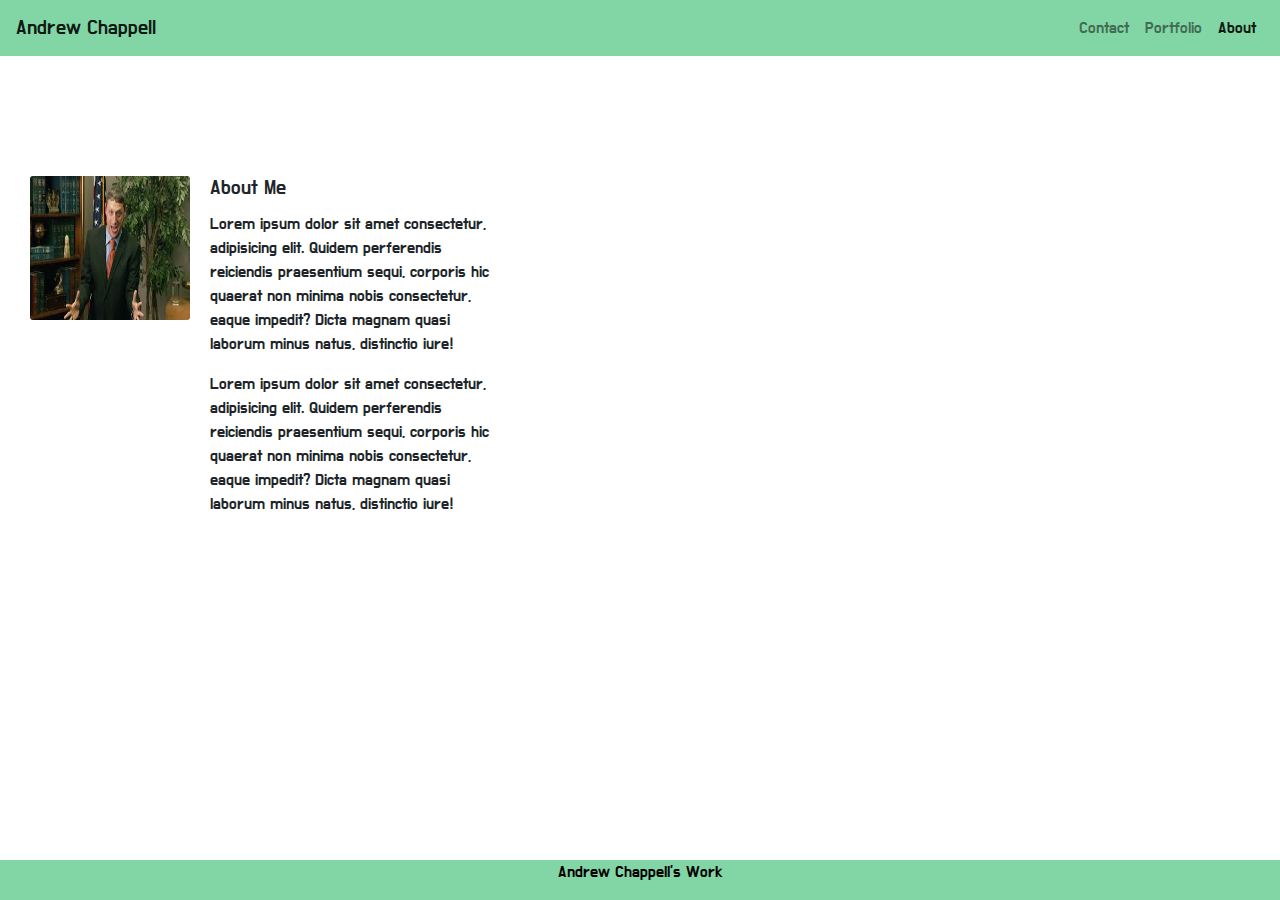
==== index.html @ 9da7b96d "Formatted html." ====
<!DOCTYPE html>
<html lang="en">

<head>
  <meta charset="UTF-8">
  <meta name="viewport" content="width=device-width, initial-scale=1.0">
  <meta http-equiv="X-UA-Compatible" content="ie=edge">
  <meta name="Description" content="Enter your description here" />
  <link rel="stylesheet" href="https://cdnjs.cloudflare.com/ajax/libs/twitter-bootstrap/4.5.2/css/bootstrap.min.css">
  <link rel="stylesheet" href="https://cdnjs.cloudflare.com/ajax/libs/font-awesome/5.15.0/css/all.min.css">
  <link rel="stylesheet" href="style.css">
  <link rel="preconnect" href="https://fonts.gstatic.com">
  <link href="https://fonts.googleapis.com/css2?family=Do+Hyeon&display=swap" rel="stylesheet">
  <title>Andrew Chappell About Me</title>
</head>

<body>
  <!--Navbar bootstrap setup-->
  <nav class="navbar navbar-expand-lg navbar-light">
    <!--Link to bring back to About Me-->
    <a class="navbar-brand" href="index.html">Andrew Chappell</a>
    <button class="navbar-toggler" type="button" data-toggle="collapse" data-target="#navbarNavAltMarkup"
      aria-controls="navbarNavAltMarkup" aria-expanded="false" aria-label="Toggle navigation">
      <span class="navbar-toggler-icon"></span>
    </button>
    <div class="collapse navbar-collapse justify-content-end" id="navbarNavAltMarkup">
      <div class="navbar-nav">
        <!--Links to navigate the webpage-->
        <a class="nav-link" href="contact.html">Contact</a>
        <a class="nav-link" href="portfolio.html">Portfolio</a>
        <a class="nav-link active" href="#">About <span class="sr-only">(current)</span></a>
      </div>
    </div>
  </nav>
  <!--This is the Card that contains the About Me-->
  <!--Problem with the Card currently is that the actual border of the card is messed up and I cannot get the text to wrap below the image-->
  <div class="card mb-3" style="max-width: 540px;">
    <div class="row no-gutters">
      <div class="col-md-4 img-custom">
        <!--Image for About Me-->
        <img
          src="[data-uri]"
          class="card-img" alt="I Think You Should Leave">
      </div>

      <div class="col-md-8">
        <div class="card-body">
          <!--Content for About Me-->
          <h5 class="card-title">About Me</h5>
          <p class="card-text">Lorem ipsum dolor sit amet consectetur, adipisicing elit. Quidem perferendis reiciendis
            praesentium sequi, corporis hic quaerat non minima nobis consectetur, eaque impedit? Dicta magnam quasi
            laborum minus natus, distinctio iure!</p>
          <p class="card-text">Lorem ipsum dolor sit amet consectetur, adipisicing elit. Quidem perferendis reiciendis
            praesentium sequi, corporis hic quaerat non minima nobis consectetur, eaque impedit? Dicta magnam quasi
            laborum minus natus, distinctio iure!</p>
        </div>
      </div>
    </div>
  </div>

  <script src="https://cdnjs.cloudflare.com/ajax/libs/jquery/3.5.1/jquery.slim.min.js"></script>
  <script src="https://cdnjs.cloudflare.com/ajax/libs/popper.js/1.16.1/umd/popper.min.js"></script>
  <script src="https://cdnjs.cloudflare.com/ajax/libs/twitter-bootstrap/4.5.2/js/bootstrap.min.js"></script>

</body>
<!--Sticky Footer-->
<div class="footer">
  <p>Andrew Chappell's Work</p>
</div>


</html>
---- style.css ----
/* Background color for the navbar */
nav {
    background-color: rgb(130, 214, 165);
    font-family: "Do Hyeon", sans-serif;
}

/* Added new font */
body {
    font-family: "Do Hyeon", sans-serif;
}

/* Positioning for the main content box */
.no-gutters {
    padding-left: 30px;
    padding-top: 100px;
    padding-right: 30px;
}

/* Adjustment to position image correctly */
.card-img {
    height: 40%;
}

/* Override for the border that came with the boostrap on the card */
.card {
    border: 0px;
}

/* Positioning for the main content box */
.card-custom {
    padding-left: 30px;
    padding-top: 100px;
}

.img-custom {
    padding-top: 20px;
}

/* Increasing the size of the button */
.btn {
    line-height: 2;
}

/* Positioning for the main content box */
  .portfolio-custom {
      padding-left: 15px;
      padding-top: 100px;
      line-height: 0.5;
  }

  .container {
      margin-left: 0;
      padding-left: 15px;
  }

/* Override the font size that came with the bootstrap */
  h1 {
      font-size: 1.3rem;
  }

/* Adding a break in between images, vertically */
  .portfolio-images {
      margin-bottom: 10px;
  }

/* Adding a line separater between the header and the images */
  .portfolio-title {
      border-bottom: 10px solid rgb(130, 214, 165);
  }
  
  /* Creating the sticky footer */
.footer {
    position: fixed;
    left: 0;
    bottom: 0;
    width: 100%;
    background-color: rgb(130, 214, 165);
    color: black;
    text-align: center;
    font-family: "Do Hyeon", sans-serif;
  }
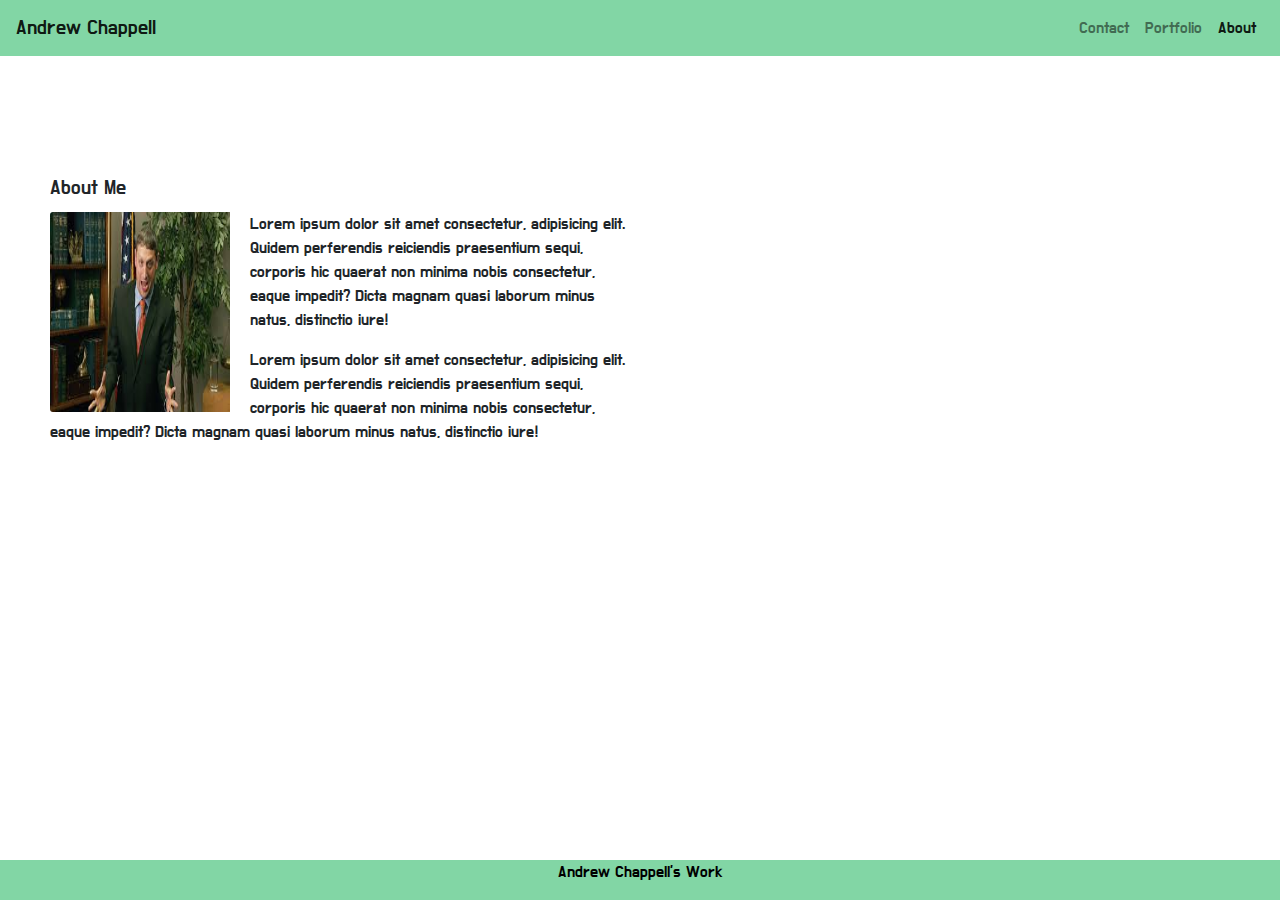
==== commit bc120eb1: "Adjusted image size and moved inside content paragraph." ====
--- a/index.html
+++ b/index.html
@@ -33,21 +33,15 @@
     </div>
   </nav>
   <!--This is the Card that contains the About Me-->
-  <!--Problem with the Card currently is that the actual border of the card is messed up and I cannot get the text to wrap below the image-->
-  <div class="card mb-3" style="max-width: 540px;">
+  <div class="card mb-3" style="max-width: 1000px;">
     <div class="row no-gutters">
-      <div class="col-md-4 img-custom">
-        <!--Image for About Me-->
-        <img
-          src="[data-uri]"
-          class="card-img" alt="I Think You Should Leave">
-      </div>
-
       <div class="col-md-8">
         <div class="card-body">
           <!--Content for About Me-->
           <h5 class="card-title">About Me</h5>
-          <p class="card-text">Lorem ipsum dolor sit amet consectetur, adipisicing elit. Quidem perferendis reiciendis
+          <p class="card-text"><img
+            src="[data-uri]"
+            class="card-img" alt="I Think You Should Leave">Lorem ipsum dolor sit amet consectetur, adipisicing elit. Quidem perferendis reiciendis
             praesentium sequi, corporis hic quaerat non minima nobis consectetur, eaque impedit? Dicta magnam quasi
             laborum minus natus, distinctio iure!</p>
           <p class="card-text">Lorem ipsum dolor sit amet consectetur, adipisicing elit. Quidem perferendis reiciendis
--- a/style.css
+++ b/style.css
@@ -18,7 +18,11 @@
 
 /* Adjustment to position image correctly */
 .card-img {
-    height: 40%;
+    height: 200px;
+    width: 200px;
+    float: left;
+    padding-right: 20px;
+
 }
 
 /* Override for the border that came with the boostrap on the card */
@@ -67,7 +71,7 @@
   .portfolio-title {
       border-bottom: 10px solid rgb(130, 214, 165);
   }
-  
+
   /* Creating the sticky footer */
 .footer {
     position: fixed;
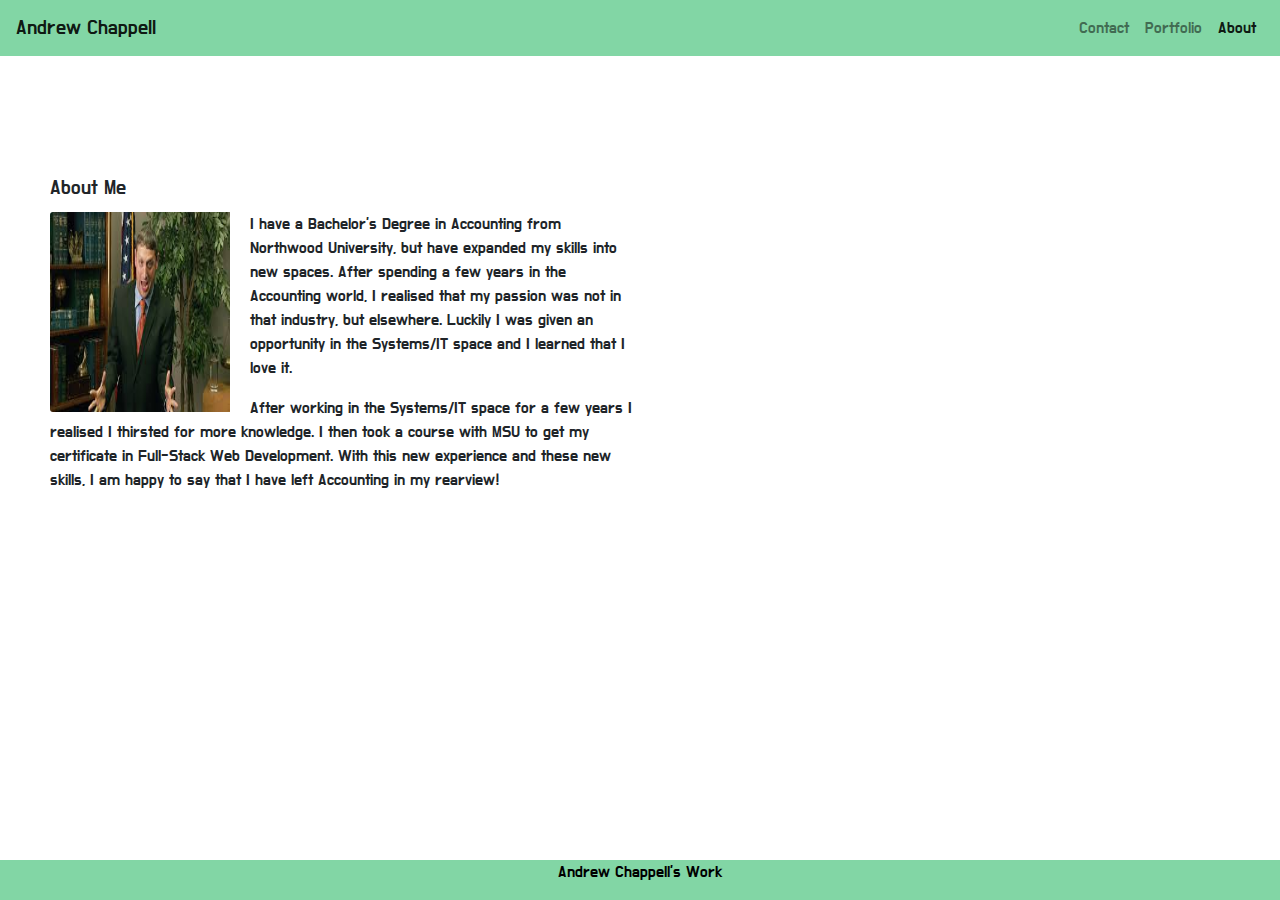
==== commit c819f929: "Added text for the About Me section." ====
--- a/index.html
+++ b/index.html
@@ -40,13 +40,9 @@
           <!--Content for About Me-->
           <h5 class="card-title">About Me</h5>
           <p class="card-text"><img
-            src="[data-uri]"
-            class="card-img" alt="I Think You Should Leave">Lorem ipsum dolor sit amet consectetur, adipisicing elit. Quidem perferendis reiciendis
-            praesentium sequi, corporis hic quaerat non minima nobis consectetur, eaque impedit? Dicta magnam quasi
-            laborum minus natus, distinctio iure!</p>
-          <p class="card-text">Lorem ipsum dolor sit amet consectetur, adipisicing elit. Quidem perferendis reiciendis
-            praesentium sequi, corporis hic quaerat non minima nobis consectetur, eaque impedit? Dicta magnam quasi
-            laborum minus natus, distinctio iure!</p>
+              src="[data-uri]"
+              class="card-img" alt="I Think You Should Leave">I have a Bachelor's Degree in Accounting from Northwood University, but have expanded my skills into new spaces. After spending a few years in the Accounting world, I realised that my passion was not in that industry, but elsewhere. Luckily I was given an opportunity in the Systems/IT space and I learned that I love it.</p>
+          <p class="card-text">After working in the Systems/IT space for a few years I realised I thirsted for more knowledge. I then took a course with MSU to get my certificate in Full-Stack Web Development. With this new experience and these new skills, I am happy to say that I have left Accounting in my rearview!</p>
         </div>
       </div>
     </div>
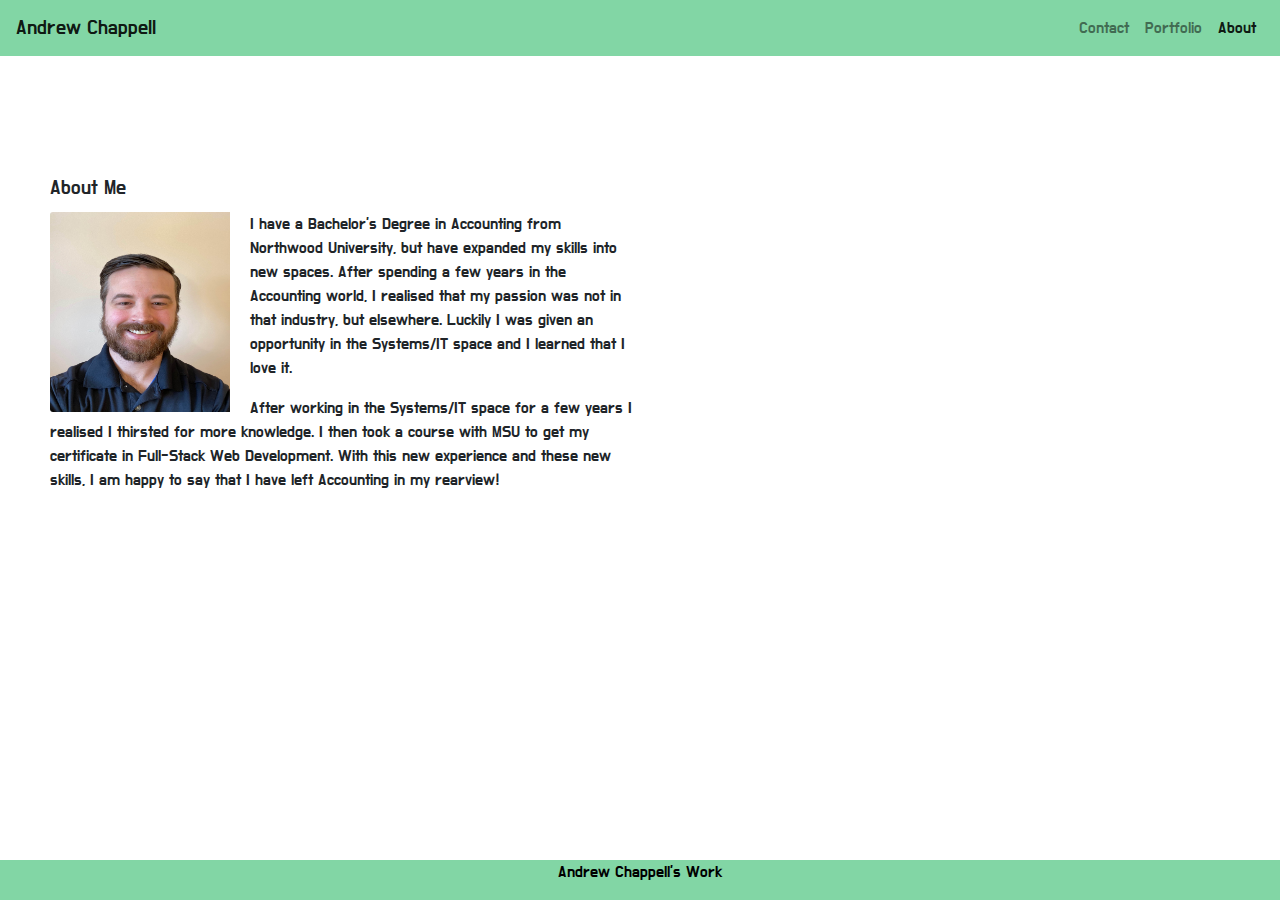
==== commit b4c257a9: "Added profile photo" ====
--- a/index.html
+++ b/index.html
@@ -40,7 +40,7 @@
           <!--Content for About Me-->
           <h5 class="card-title">About Me</h5>
           <p class="card-text"><img
-              src="[data-uri]"
+              src="Assets/Images/IMG_0264.jpg"
               class="card-img" alt="I Think You Should Leave">I have a Bachelor's Degree in Accounting from Northwood University, but have expanded my skills into new spaces. After spending a few years in the Accounting world, I realised that my passion was not in that industry, but elsewhere. Luckily I was given an opportunity in the Systems/IT space and I learned that I love it.</p>
           <p class="card-text">After working in the Systems/IT space for a few years I realised I thirsted for more knowledge. I then took a course with MSU to get my certificate in Full-Stack Web Development. With this new experience and these new skills, I am happy to say that I have left Accounting in my rearview!</p>
         </div>
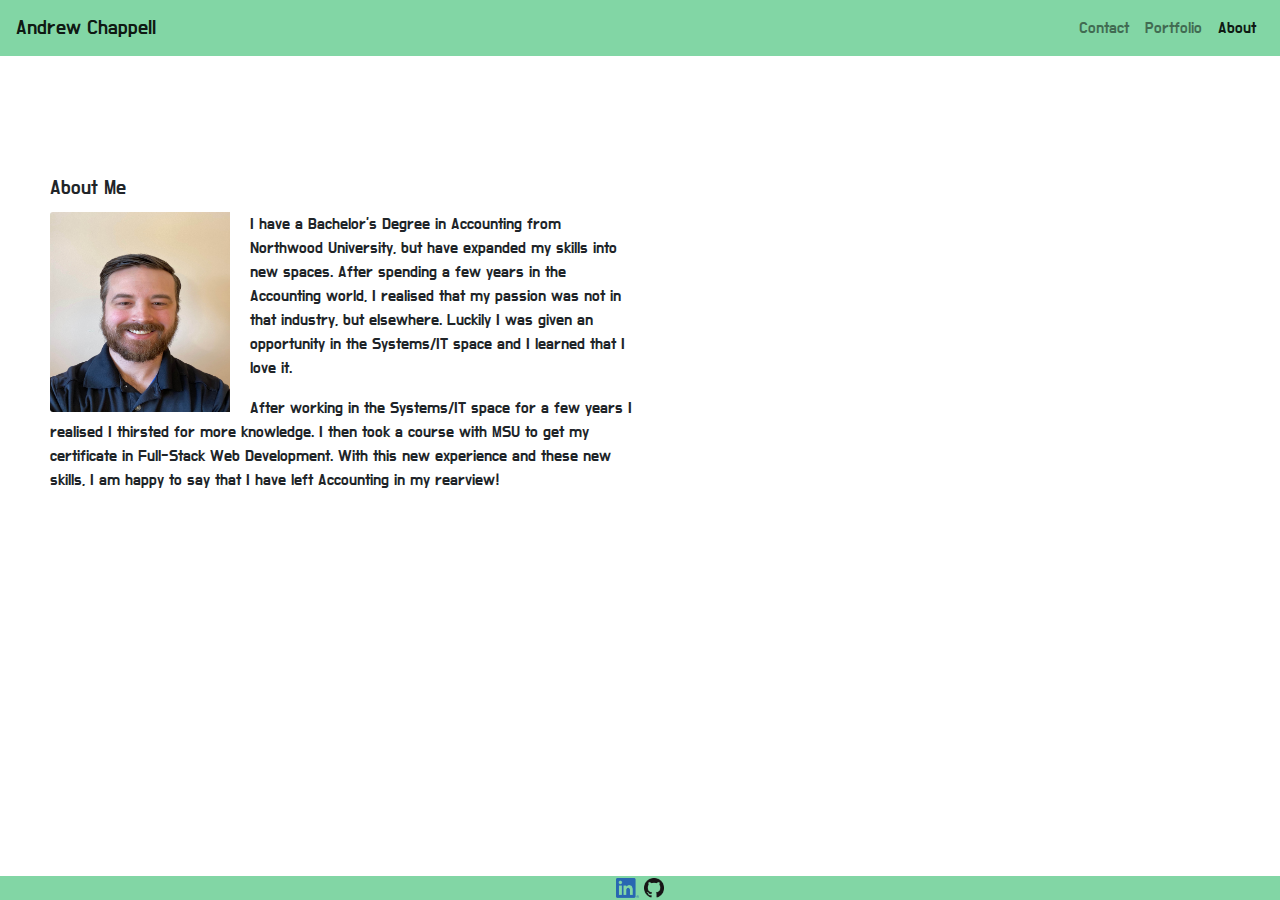
==== commit 27d29a1b: "Added links and icons to footer for GitHub and LinkedIn." ====
--- a/index.html
+++ b/index.html
@@ -55,7 +55,12 @@
 </body>
 <!--Sticky Footer-->
 <div class="footer">
-  <p>Andrew Chappell's Work</p>
+  <a href="https://www.linkedin.com/in/andrew-chappell-58ba7166/">
+  <img class="links" src="Assets/Images/LI-In-Bug.png"/>
+  </a>
+  <a href="https://github.com/chappand">
+    <img class="links" src="Assets/Images/GitHub-Mark-32px.png"/>
+    </a>
 </div>
 
 
--- a/style.css
+++ b/style.css
@@ -82,4 +82,8 @@
     color: black;
     text-align: center;
     font-family: "Do Hyeon", sans-serif;
+  }
+
+  .links {
+      height: 20px;
   }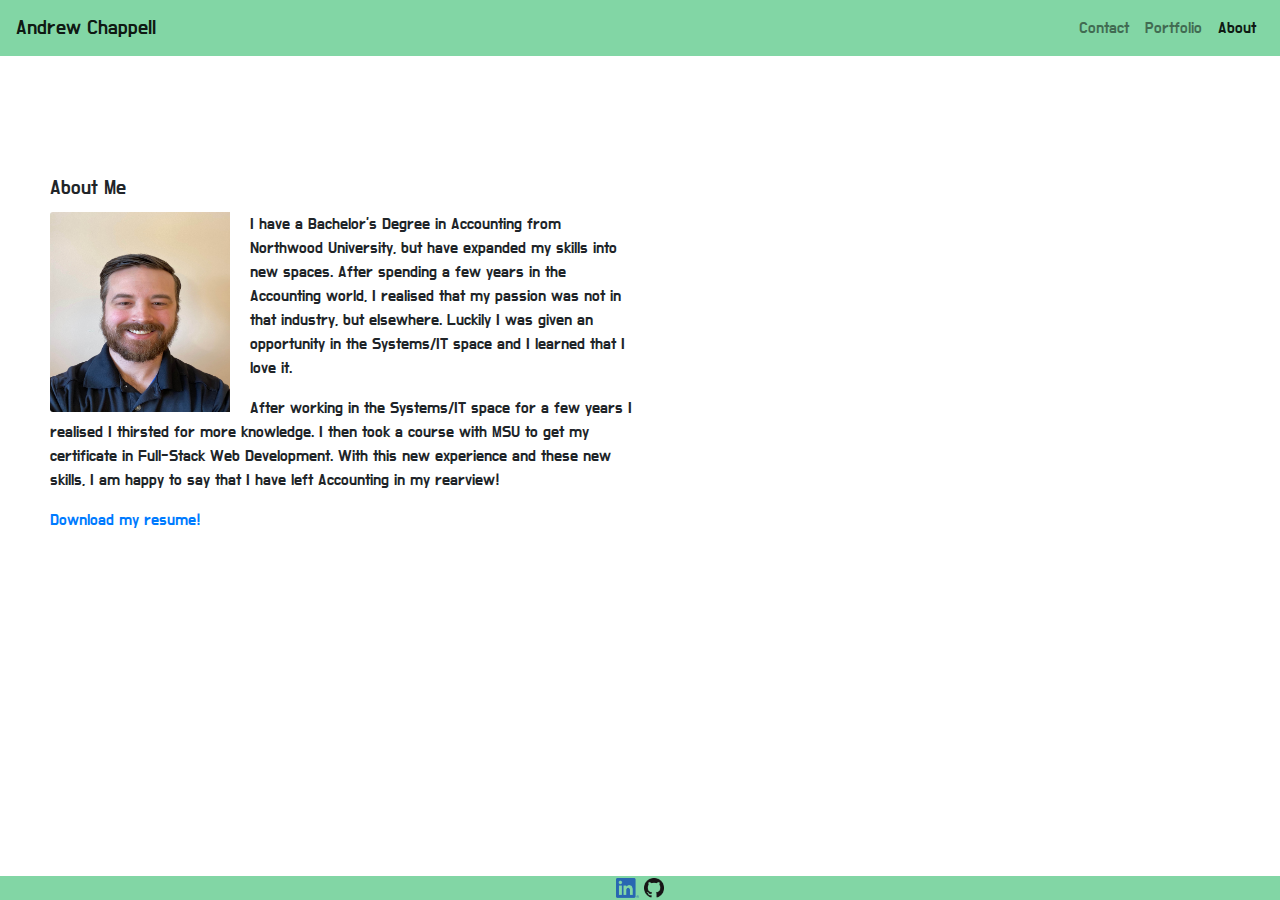
==== commit 1fdc9127: "Added resume and made it clickable for download." ====
--- a/index.html
+++ b/index.html
@@ -43,6 +43,7 @@
               src="Assets/Images/IMG_0264.jpg"
               class="card-img" alt="I Think You Should Leave">I have a Bachelor's Degree in Accounting from Northwood University, but have expanded my skills into new spaces. After spending a few years in the Accounting world, I realised that my passion was not in that industry, but elsewhere. Luckily I was given an opportunity in the Systems/IT space and I learned that I love it.</p>
           <p class="card-text">After working in the Systems/IT space for a few years I realised I thirsted for more knowledge. I then took a course with MSU to get my certificate in Full-Stack Web Development. With this new experience and these new skills, I am happy to say that I have left Accounting in my rearview!</p>
+          <a href="Assets/Images/AndrewChappell_2020new.pdf" download>Download my resume!</a>
         </div>
       </div>
     </div>
--- a/style.css
+++ b/style.css
@@ -86,4 +86,9 @@
 
   .links {
       height: 20px;
+  }
+
+  .pics {
+      height: 300px;
+      width: 300px;
   }